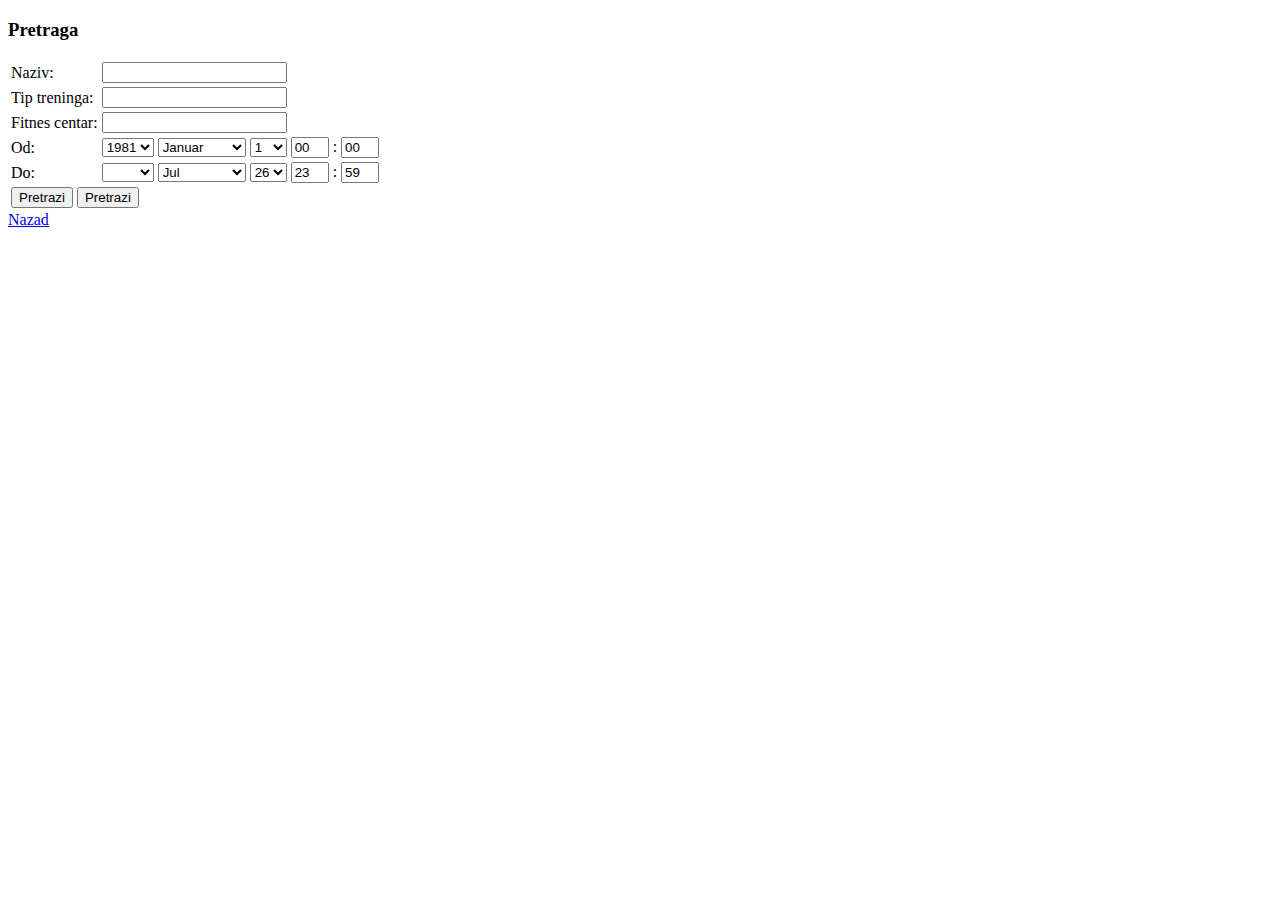
==== MyWebApp/Static/completedGroupTrainings.html @ c5c8420f "Trener moze da pretrazuje svoje odradjene grupne treninge" ====
﻿<!DOCTYPE html>
<html>
<head>
    <meta charset="utf-8" />
    <title></title>
    <script src="../Scripts/jquery-3.3.1.js"></script>
    <script src="../Scripts/completedGroupTrainingsScript.js"></script>
    <style>
        caption {
            font-size: 22px;
            font-weight: bold;
            color: darkblue;
        }
        input.timeInput{
            width : 30px;
        }
    </style>
</head>
<body>
    <div id="trainingTableDiv">

    </div>
    <div id="trainingPretraga">
        <h3>Pretraga</h3>
        <table>
            <tr>
                <td>
                    Naziv:
                </td>
                <td>
                    <input type="text" id="nazivPretraga" />
                </td>
            </tr>
            <tr>
                <td>
                    Tip treninga:
                </td>
                <td>
                    <input type="text" id="tipPretraga" />
                </td>
            </tr>
            <tr id="visitorSearch">
                <td>
                    Fitnes centar:
                </td>
                <td>
                    <input type="text" id="fitnesCentarPretraga" />
                </td>
            </tr>
            <tr id="trainerMinSearch">
                <td>
                    Od:
                </td>
                <td>
                    <select id="minYear"></select>
                    <select id="minMonth"></select>
                    <select id="minDay"></select>
                    <input class="timeInput" type="text" id="minHour" />
                    :
                    <input class="timeInput" type="text" id="minMin" />
                </td>
            </tr>
            <tr id="trainerMaxSearch">
                <td>
                    Do:
                </td>
                <td>
                    <select id="maxYear"></select>
                    <select id="maxMonth"></select>
                    <select id="maxDay"></select>
                    <input class="timeInput" type="text" id="maxHour" />
                    :
                    <input class="timeInput" type="text" id="maxMin" />
                </td>
            </tr>
            <tr>
                <td colspan="2">
                    <button id="visitorPretragaButton">Pretrazi</button>
                    <button id="trainerPretragaButton">Pretrazi</button>
                </td>
            </tr>
        </table>
    </div>
    <a href="index.html">Nazad</a>
</body>
</html>
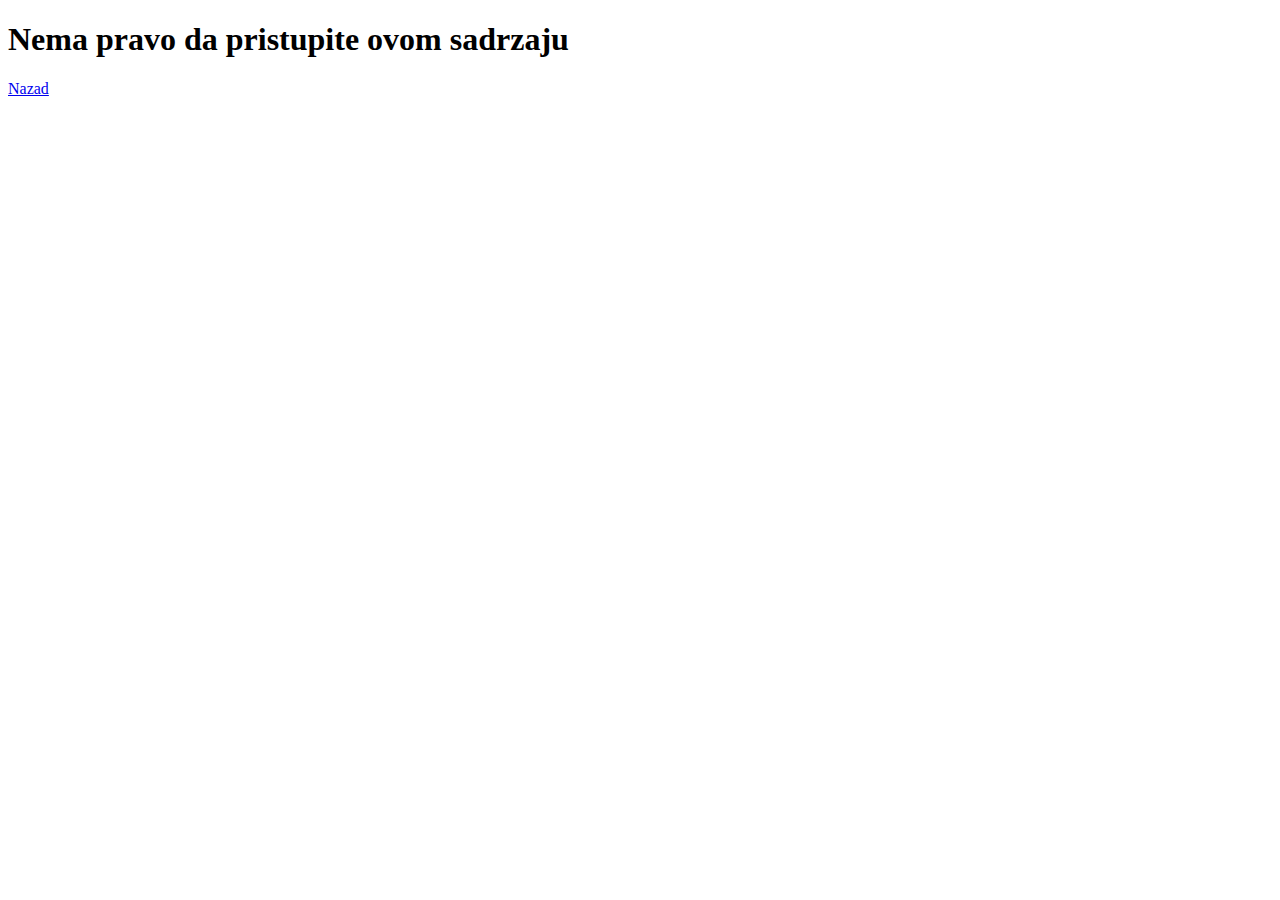
==== commit 39e9e872: "Izmene" ====
--- a/MyWebApp/Static/completedGroupTrainings.html
+++ b/MyWebApp/Static/completedGroupTrainings.html
@@ -5,16 +5,7 @@
     <title></title>
     <script src="../Scripts/jquery-3.3.1.js"></script>
     <script src="../Scripts/completedGroupTrainingsScript.js"></script>
-    <style>
-        caption {
-            font-size: 22px;
-            font-weight: bold;
-            color: darkblue;
-        }
-        input.timeInput{
-            width : 30px;
-        }
-    </style>
+    <link rel="stylesheet" href="../Styles/completedGroupTrainings.css">
 </head>
 <body>
     <div id="trainingTableDiv">
--- a/MyWebApp/Styles/completedGroupTrainings.css
+++ b/MyWebApp/Styles/completedGroupTrainings.css
@@ -0,0 +1,9 @@
+﻿caption {
+    font-size: 22px;
+    font-weight: bold;
+    color: darkblue;
+}
+
+input.timeInput {
+    width: 30px;
+}
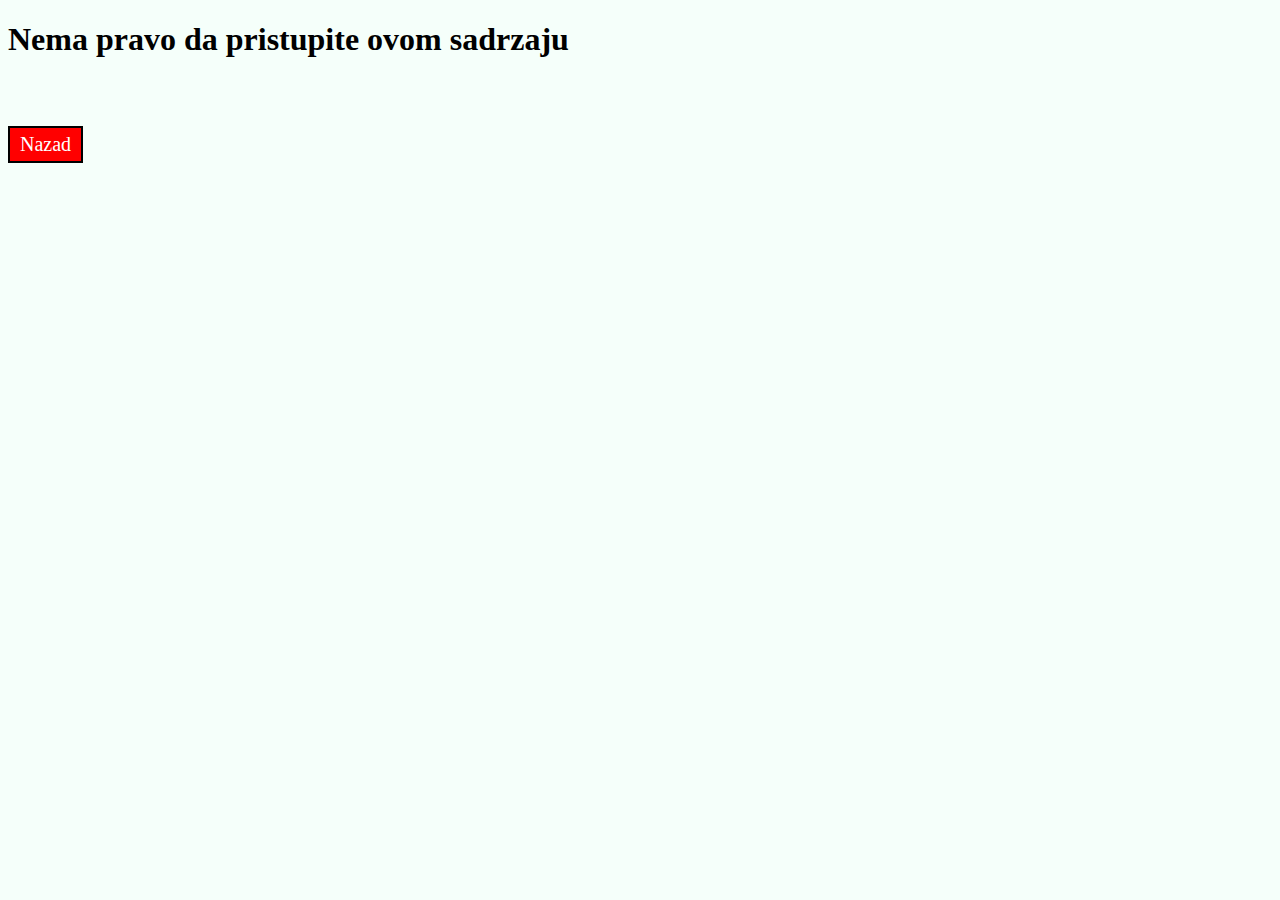
==== commit f231ef10: "Dodavanje css-a" ====
--- a/MyWebApp/Static/completedGroupTrainings.html
+++ b/MyWebApp/Static/completedGroupTrainings.html
@@ -72,6 +72,8 @@
             </tr>
         </table>
     </div>
-    <a href="index.html">Nazad</a>
+    <br/>
+    <br/>
+    <a class="backLink" href="index.html">Nazad</a>
 </body>
 </html>--- a/MyWebApp/Styles/completedGroupTrainings.css
+++ b/MyWebApp/Styles/completedGroupTrainings.css
@@ -1,4 +1,8 @@
-﻿caption {
+﻿body {
+    background-color: mintcream
+}
+
+caption {
     font-size: 22px;
     font-weight: bold;
     color: darkblue;
@@ -7,3 +11,43 @@
 input.timeInput {
     width: 30px;
 }
+
+table#myTable {
+    cursor: default;
+    background-color: aqua;
+}
+
+button#visitorPretragaButton {
+    border: 1px solid black;
+    background-color: azure;
+    color: mediumblue;
+    font-weight: bold;
+    cursor: pointer;
+}
+
+button#trainerPretragaButton {
+    border: 1px solid black;
+    background-color: azure;
+    color: mediumblue;
+    font-weight: bold;
+    cursor: pointer;
+}
+
+a.backLink {
+    background-color: red;
+    border: 2px solid black;
+    color: white;
+    padding: 5px 10px;
+    text-align: center;
+    display: inline-block;
+    font-size: 20px;
+    margin: 10px 0px;
+    cursor: pointer;
+    text-decoration: none;
+}
+
+select {
+    border: 1px solid black;
+    background-color: azure;
+    cursor: pointer;
+}
